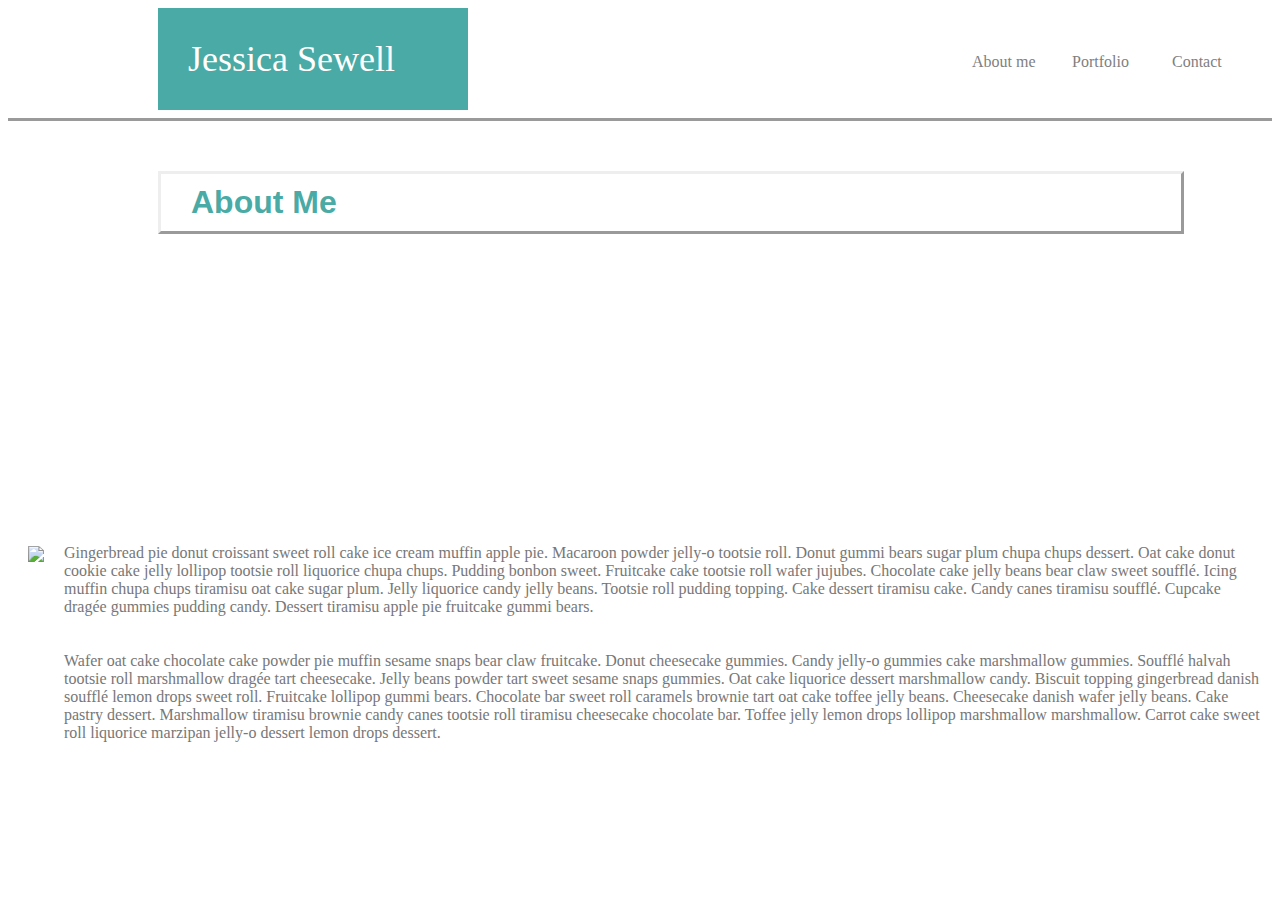
==== index.html @ b201bad8 "fixing headerand body issue" ====
<!DOCTYPE html>
<html lang="en-us">

<head>
    <meta charset="UTF-8">
    <title>Jessica Sewell Portfolio</title>
    <link rel="stylesheet" type="text/css" href="assets/css/style.css">
</head>


<body>
    <header>  
        <div class="top">
            <div id="name">Jessica Sewell</div>
            <div id="contact"> Contact </div>
            <div id="portfolio"> Portfolio
            </div>
            <div id ="about"> About me </div>
        </div>
    </header>
        <!-- <a href="https://www.toptal.com/designers/subtlepatterns/patterns/memphis-mini.png"></a> -->
    <h1 class="aboutme">About Me</h1>
    <img src= "assets/images/our-very-own-willie-silly.jpg">
    <p>Gingerbread pie donut croissant sweet roll cake ice cream muffin apple pie. Macaroon powder jelly-o tootsie roll. Donut gummi bears sugar plum chupa chups dessert. Oat cake donut cookie cake jelly lollipop tootsie roll liquorice chupa chups. Pudding bonbon sweet. Fruitcake cake tootsie roll wafer jujubes. Chocolate cake jelly beans bear claw sweet soufflé. Icing muffin chupa chups tiramisu oat cake sugar plum. Jelly liquorice candy jelly beans. Tootsie roll pudding topping. Cake dessert tiramisu cake. Candy canes tiramisu soufflé. Cupcake dragée gummies pudding candy. Dessert tiramisu apple pie fruitcake gummi bears. </p>
    <p>
    Wafer oat cake chocolate cake powder pie muffin sesame snaps bear claw fruitcake. Donut cheesecake gummies. Candy jelly-o gummies cake marshmallow gummies. Soufflé halvah tootsie roll marshmallow dragée tart cheesecake. Jelly beans powder tart sweet sesame snaps gummies. Oat cake liquorice dessert marshmallow candy. Biscuit topping gingerbread danish soufflé lemon drops sweet roll. Fruitcake lollipop gummi bears. Chocolate bar sweet roll caramels brownie tart oat cake toffee jelly beans. Cheesecake danish wafer jelly beans. Cake pastry dessert. Marshmallow tiramisu brownie candy canes tootsie roll tiramisu cheesecake chocolate bar. Toffee jelly lemon drops lollipop marshmallow marshmallow. Carrot cake sweet roll liquorice marzipan jelly-o dessert lemon drops dessert.</p>
    <footer></footer>

</body>

</html>
---- assets/css/style.css ----
*{
}

.clearfix::after{
    clear: both;
    content: "";
    display: block;
}

body{
    background: url(https://www.toptal.com/designers/subtlepatterns/patterns/memphis-mini.png);
}

.top {
    background-color: #ffffff;
    border-color: #cccccc;
    font-family: 'Georgia', Times, Times New Roman, serif;
    height: 110px;
    border-bottom: outset;
}

#name {
    background-color: #4aaaa5;    
    color: #ffffff;
    width: 250px;
    font-size: 36px;
    padding: 30px;
    display: inline-block;
    margin-left: 150px;
}

#contact, #portfolio, #about {
    background-color: white;
    color: gray;
    height: 50px;
    width: 100px;
    float: right;
    padding-top: 45px;
}


.aboutme {
    background-color: #ffffff;
    border-color: #dddddd;
    font-family: 'Arial', 'Helvetica Neue', Helvetica, sans-serif;
    margin: 50px 150px 300px;
    padding: 10px 30px;
    border: outset;
    width: 960px;
}

h1 {
    color: #4aaaa5;
    text-align: left;
    padding: 28px 24px 30px;
    border-bottom: outset;
}

img {
    height: 240px;
    float: left;
    margin: 12px 20px;
}

p {
    color: #777777;
    padding: 10px;
}

footer {
    background-color: #666666;
}
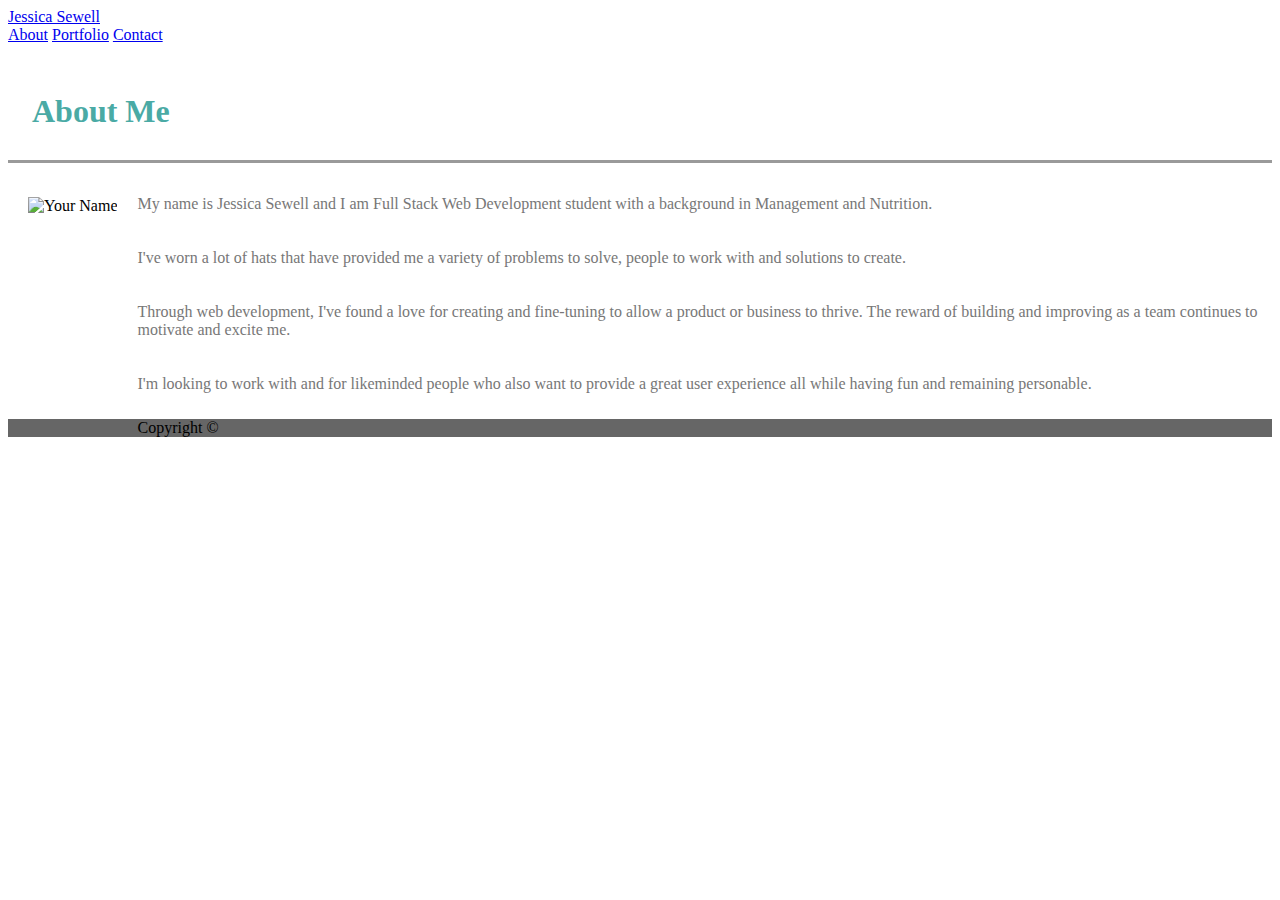
==== commit 80536d2f: "fixes" ====
--- a/index.html
+++ b/index.html
@@ -1,31 +1,47 @@
-<!DOCTYPE html>
+<!doctype html>
 <html lang="en-us">
 
 <head>
-    <meta charset="UTF-8">
-    <title>Jessica Sewell Portfolio</title>
-    <link rel="stylesheet" type="text/css" href="assets/css/style.css">
+  <meta charset="UTF-8">
+  <title>About | Jessica Sewell </title>
+  <link rel="stylesheet" type="text/css" href="assets/css/style.css">
 </head>
 
+<body>
 
-<body>
-    <header>  
-        <div class="top">
-            <div id="name">Jessica Sewell</div>
-            <div id="contact"> Contact </div>
-            <div id="portfolio"> Portfolio
-            </div>
-            <div id ="about"> About me </div>
-        </div>
-    </header>
-        <!-- <a href="https://www.toptal.com/designers/subtlepatterns/patterns/memphis-mini.png"></a> -->
-    <h1 class="aboutme">About Me</h1>
-    <img src= "assets/images/our-very-own-willie-silly.jpg">
-    <p>Gingerbread pie donut croissant sweet roll cake ice cream muffin apple pie. Macaroon powder jelly-o tootsie roll. Donut gummi bears sugar plum chupa chups dessert. Oat cake donut cookie cake jelly lollipop tootsie roll liquorice chupa chups. Pudding bonbon sweet. Fruitcake cake tootsie roll wafer jujubes. Chocolate cake jelly beans bear claw sweet soufflé. Icing muffin chupa chups tiramisu oat cake sugar plum. Jelly liquorice candy jelly beans. Tootsie roll pudding topping. Cake dessert tiramisu cake. Candy canes tiramisu soufflé. Cupcake dragée gummies pudding candy. Dessert tiramisu apple pie fruitcake gummi bears. </p>
-    <p>
-    Wafer oat cake chocolate cake powder pie muffin sesame snaps bear claw fruitcake. Donut cheesecake gummies. Candy jelly-o gummies cake marshmallow gummies. Soufflé halvah tootsie roll marshmallow dragée tart cheesecake. Jelly beans powder tart sweet sesame snaps gummies. Oat cake liquorice dessert marshmallow candy. Biscuit topping gingerbread danish soufflé lemon drops sweet roll. Fruitcake lollipop gummi bears. Chocolate bar sweet roll caramels brownie tart oat cake toffee jelly beans. Cheesecake danish wafer jelly beans. Cake pastry dessert. Marshmallow tiramisu brownie candy canes tootsie roll tiramisu cheesecake chocolate bar. Toffee jelly lemon drops lollipop marshmallow marshmallow. Carrot cake sweet roll liquorice marzipan jelly-o dessert lemon drops dessert.</p>
-    <footer></footer>
+  <header id="masthead">
+    <div class="container">
+      <a href="index.html" id="logo"> Jessica Sewell </a>
+      <nav>
+        <a href="index.html">About</a>
+        <a href="portfolio.html">Portfolio</a>
+        <a href="contact.html">Contact</a>
+      </nav>
+    </div>
+  </header>
 
+  <div id="main-container" class="container">
+    <section class="main-section">
+      <h1>About Me</h1>
+
+      <img src="assets/images/IMG_9788.JPG" class="auth-image" alt="Your Name">
+
+      <p> My name is Jessica Sewell and I am Full Stack Web Development student with a background in Management and Nutrition.</p>
+
+      <p> I've worn a lot of hats that have provided me a variety of problems to solve, people to work with and solutions to create. </p>
+
+      <p> Through web development, I've found a love for creating and fine-tuning to allow a product or business to thrive. The reward of building and improving as a team continues to motivate and excite me. 
+      
+      <p> I'm looking to work with and for likeminded people who also want to provide a great user experience all while having fun and remaining personable.</p> 
+
+    </section>
+
+  </div>
+
+  <footer>
+    <div class="container">
+      Copyright &copy; 
+    </div>
+  </footer>
 </body>
 
-</html>